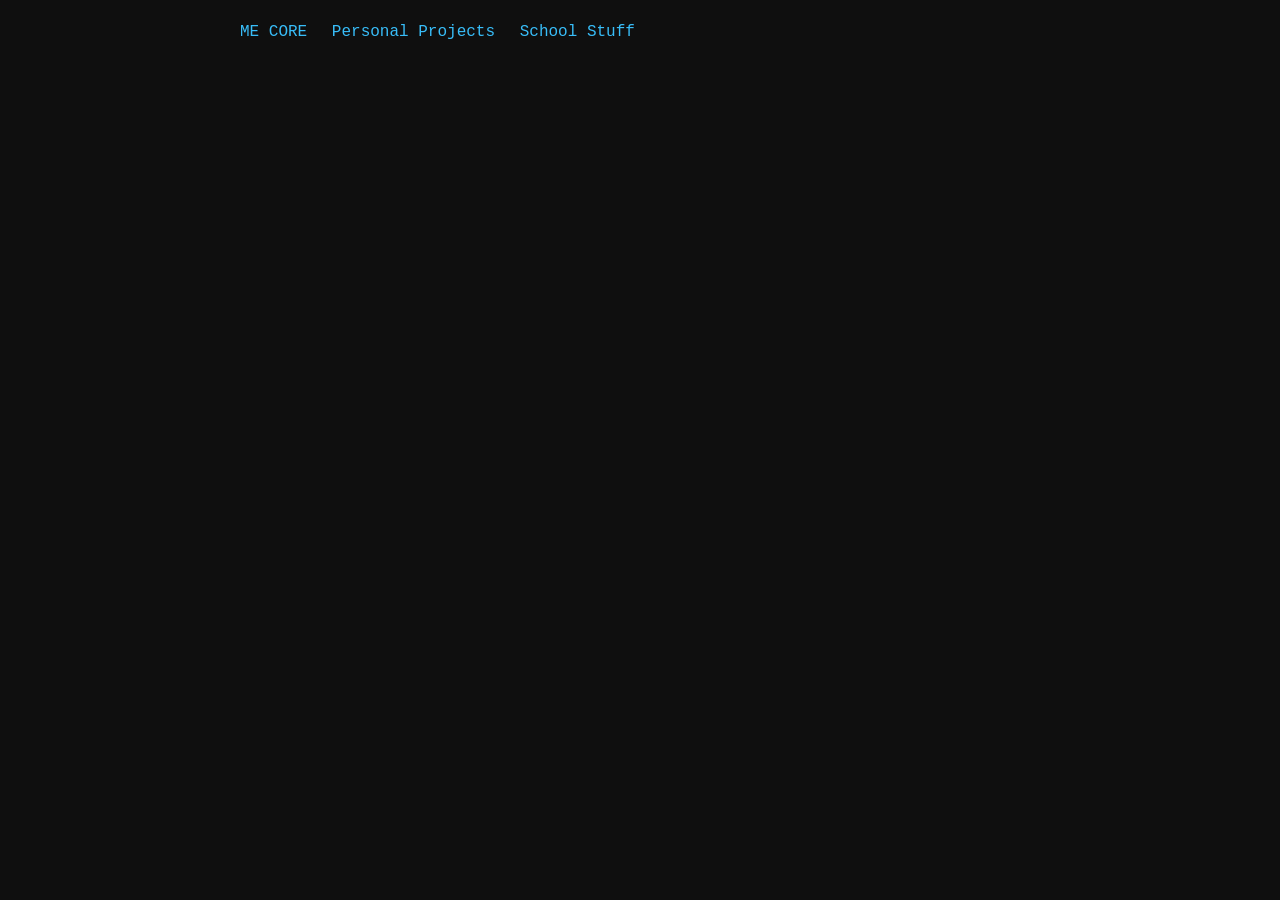
==== automation.html @ 6cabb2a0 "Add files via upload" ====
<!DOCTYPE html>
<html>
<head>
  <link rel="stylesheet" href="style.css">

    <link rel="icon" type="image.png" href="images/favicon.png">
    <title>Automation</title>

</head>
<body>
<header>
<main>
    <nav>
<a href="dumpsite.html"> ME CORE</a>
<a href="personal-projects.html"> Personal Projects</a>
<a href="school-stuff.html"> School Stuff</a>
</nav>


</main>
</header>

        

    </body>
</html>
---- style.css ----
/* Sets the dark background and monospace terminal font for the whole page */
body {
  background-color: #0f0f0f;
  color: #d1d5db;
  font-family: 'Courier New', Courier, monospace;
  max-width: 800px;
  margin: 0 auto;
  padding: 20px;
  line-height: 1.6;
}

/* Accent colors for your headers */
h1, h3 {
  color: #00ff66; /* Bright terminal green */
  border-bottom: 1px solid #333; /* Clean subtle underline */
  padding-bottom: 5px;
}

/* Style your navigation links */
nav a {
  color: #38bdf8; /* Soft blue for links */
  text-decoration: none;
  margin-right: 15px;
}

/* Hover effect when mouse touches a link */
nav a:hover {
  color: #00ff66;
  text-decoration: underline;
}
html {
  scroll-behavior: smooth;
}
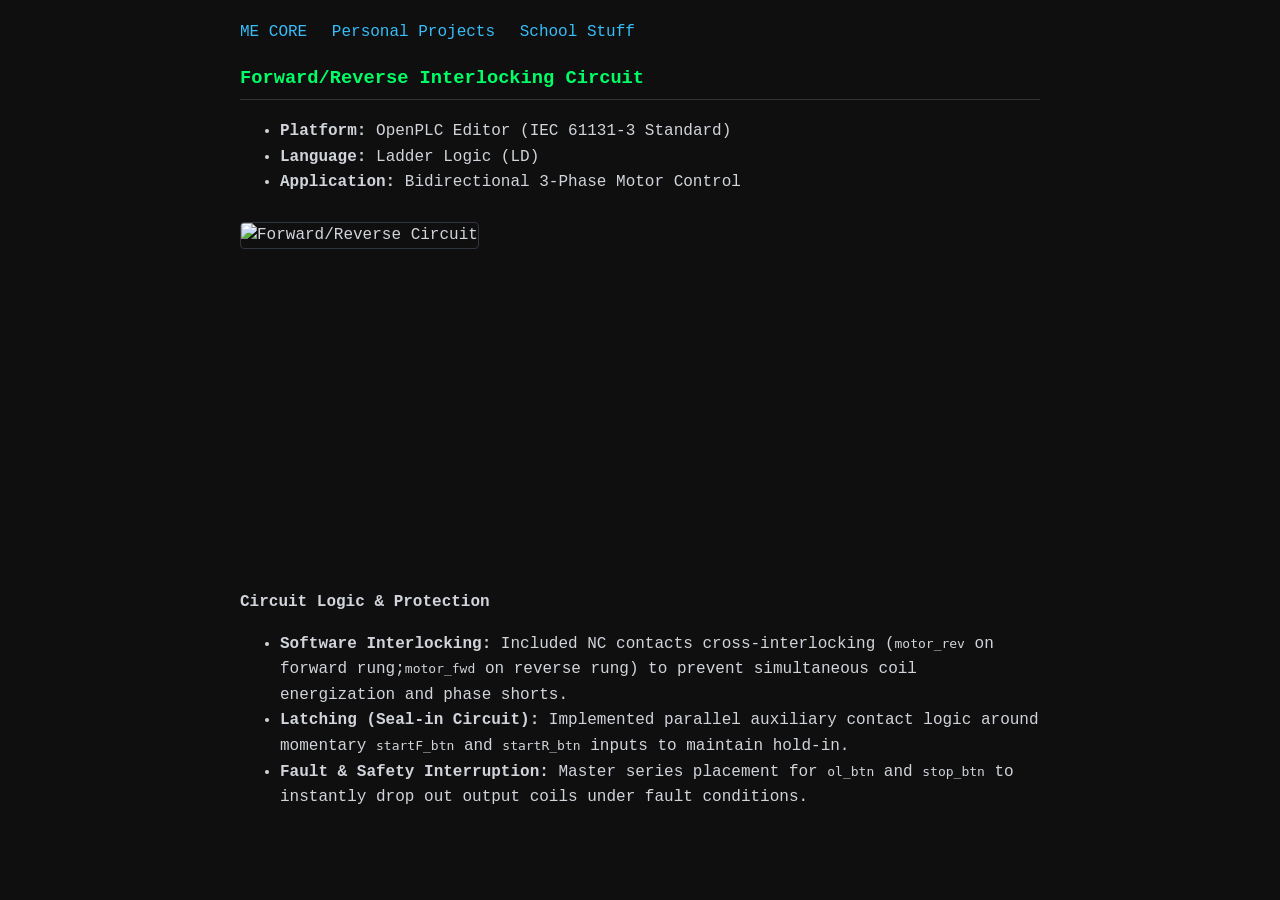
==== commit a640b72f: "Add files via upload" ====
--- a/automation.html
+++ b/automation.html
@@ -11,10 +11,40 @@
 <header>
 <main>
     <nav>
-<a href="dumpsite.html"> ME CORE</a>
+<a href="index.html"> ME CORE</a>
 <a href="personal-projects.html"> Personal Projects</a>
 <a href="school-stuff.html"> School Stuff</a>
 </nav>
+<section class="project-card">
+    <h3>Forward/Reverse Interlocking Circuit</h3>
+    <ul class="project specs">
+        <li><strong>Platform:</strong> OpenPLC Editor (IEC 61131-3 Standard)</li>
+        <li><strong>Language:</strong> Ladder Logic (LD)</li>
+        <li><strong>Application:</strong> Bidirectional 3-Phase Motor Control</li>
+    </ul>
+    <img src="images/fwd_rev.jpg" alt="Forward/Reverse Circuit" class="project-card-img">
+    <iframe width="100%" height="315" src="https://www.youtube.com/embed/nvL92ya6iq4" frameborder="0" allowfullscreen></iframe>
+
+    <p><strong>Circuit Logic & Protection</strong></p>
+    <ul>
+        <li>
+            <strong>Software Interlocking:</strong> Included NC contacts cross-interlocking
+            (<code>motor_rev</code> on forward rung;<code>motor_fwd</code> on reverse rung)
+            to prevent simultaneous coil energization and phase shorts.
+        </li>
+    
+    <li>
+
+    <strong>Latching (Seal-in Circuit):</strong> Implemented parallel auxiliary contact logic
+    around momentary <code>startF_btn</code> and <code>startR_btn</code> inputs to maintain hold-in.
+    </li>
+    <li>
+
+    <strong>Fault & Safety Interruption:</strong> Master series placement for <code>ol_btn</code>
+    and <code>stop_btn</code> to instantly drop out output coils under fault conditions.
+    </li>
+    </ul>
+</section>
 
 
 </main>
--- a/style.css
+++ b/style.css
@@ -31,3 +31,82 @@
 html {
   scroll-behavior: smooth;
 }
+/* Image styling with terminal border */
+.terminal-img {
+  max-width: 100%;
+  height: auto;
+  border: 1px solid #30363d;
+  border-radius: 4px;
+}
+
+.caption {
+  font-size: 0.85rem;
+  color: #8b949e;
+  margin-top: 6px;
+}
+
+/* Monospace code block */
+pre {
+  background-color: #0d1117;
+  border: 1px solid #30363d;
+  padding: 12px;
+  border-radius: 4px;
+  overflow-x: auto;
+  color: #00ff66;
+}
+
+.project-card img {
+  max-width: 500px;
+  width: 100%;
+  border: 1px solid #30363d;
+  border-radius: 4px;
+  margin-top: 10px;
+}
+
+/* Base container for all multi-image layouts */
+.image-grid {
+  display: grid;
+  gap: 12px;
+  margin: 15px 0;
+}
+
+/* Base image styling inside grids */
+.image-grid img {
+  width: 100%;
+  height: auto;
+  object-fit: cover;
+  border: 1px solid #30363d;
+  border-radius: 4px;
+}
+
+/* 1. Layout for 2 Images (Side by Side) */
+.grid-2 {
+  grid-template-columns: repeat(2, 1fr);
+}
+
+/* 2. Layout for 3 Images (2 on top, 1 centered bottom) */
+.grid-3 {
+  grid-template-columns: repeat(2, 1fr);
+}
+.grid-3 img:nth-child(3) {
+  grid-column: span 2;
+  max-width: 60%;
+  justify-self: center;
+}
+
+/* 3. Layout for 4 Images (2 on top, 2 on bottom) */
+.grid-4 {
+  grid-template-columns: repeat(2, 1fr);
+}
+
+/*Stacks images vertically on small screens */
+@media (max-width: 600px) {
+  .grid-2, .grid-3, .grid-4 {
+    grid-template-columns: 1fr;
+  }
+  .grid-3 img:nth-child(3) {
+    grid-column: span 1;
+    max-width: 100%;
+  }
+}
+
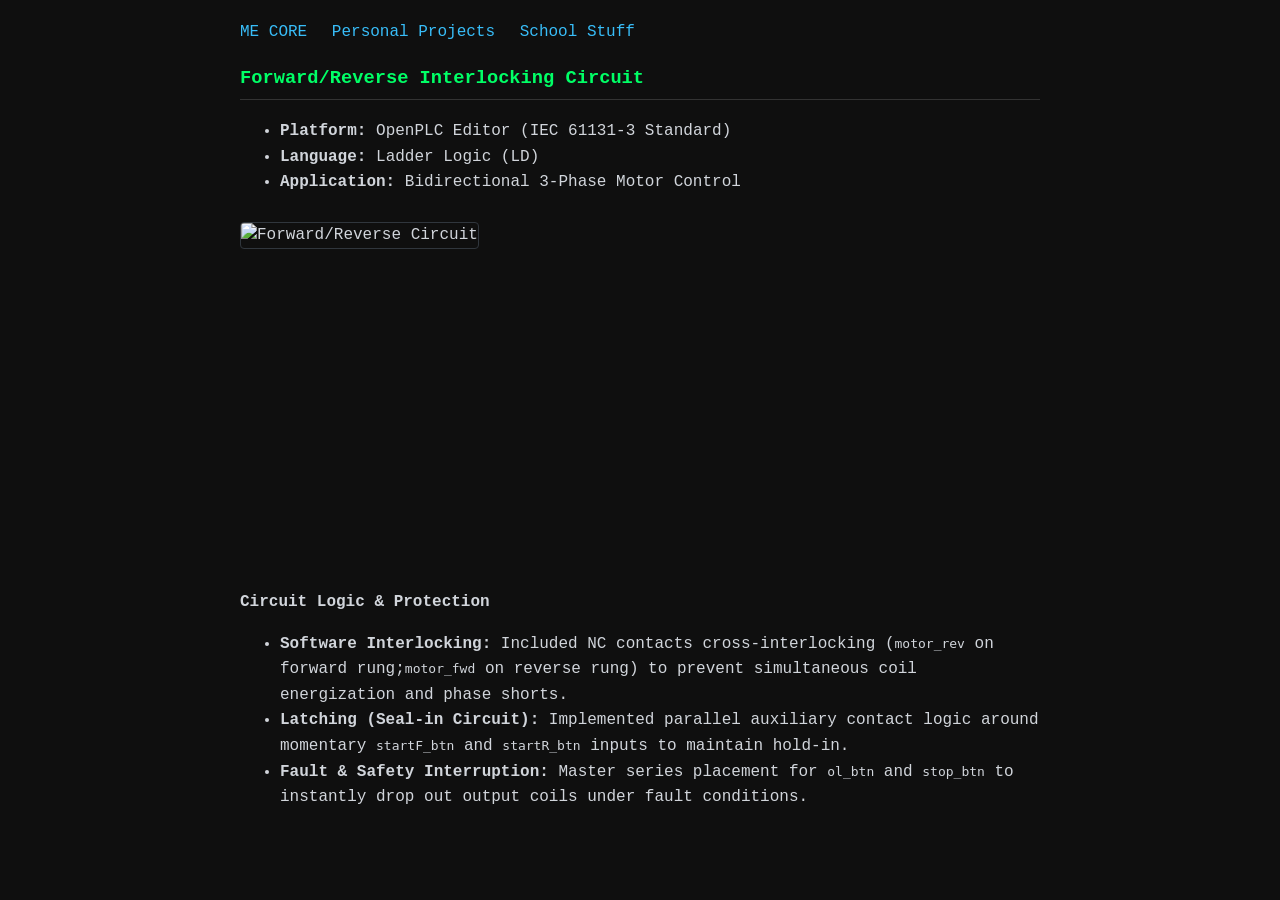
==== commit b6ccb7de: "Add files via upload" ====
--- a/automation.html
+++ b/automation.html
@@ -1,6 +1,12 @@
 <!DOCTYPE html>
 <html>
 <head>
+    <script async src="https://www.googletagmanager.com/gtm.js?id=GTM-KNDBFGHJ"></script>
+<script>
+  window.dataLayer = window.dataLayer || [];
+  function gtag(){dataLayer.push(arguments);}
+  gtag('js', new Date());
+</script>
   <link rel="stylesheet" href="style.css">
 
     <link rel="icon" type="image.png" href="images/favicon.png">
--- a/style.css
+++ b/style.css
@@ -1,4 +1,3 @@
-/* Sets the dark background and monospace terminal font for the whole page */
 body {
   background-color: #0f0f0f;
   color: #d1d5db;
@@ -55,7 +54,7 @@
   color: #00ff66;
 }
 
-.project-card img {
+.project-card-img {
   max-width: 500px;
   width: 100%;
   border: 1px solid #30363d;
@@ -71,7 +70,7 @@
 }
 
 /* Base image styling inside grids */
-.image-grid img {
+.image-grid-img {
   width: 100%;
   height: auto;
   object-fit: cover;
@@ -110,3 +109,16 @@
   }
 }
 
+
+.image-container {
+  display: flex;
+  justify-content: center; /* Keeps the pair centered on the page */
+  gap: 15px;               /* Adds clean spacing between the two images */
+}
+
+.image-container-img {
+  width: 48%;              /* Fits both side-by-side with room for the gap */
+  max-width: 350px;        /* Limits max width so they don't get huge */
+  height: auto;            /* Maintains original aspect ratio */
+  object-fit: cover;
+}
